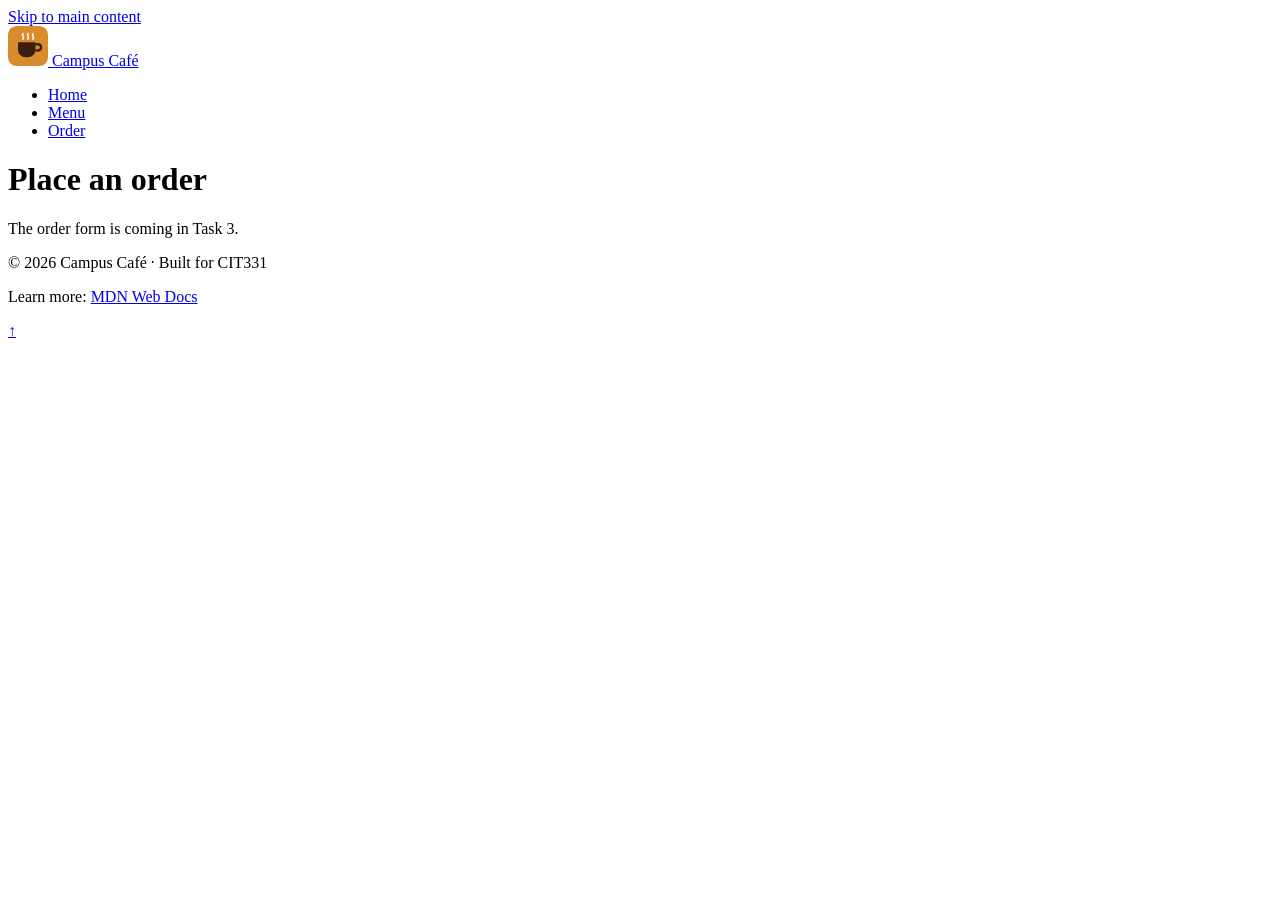
==== order.html @ 18fda2ad "Add Order page skeleton" ====
<!DOCTYPE html>
<html lang="en">

<head>
    <meta charset="UTF-8">
    <meta name="viewport" content="width=device-width, initial-scale=1.0">
    <meta name="description" content="Order ahead from Campus Café and collect at the counter.">
    <title>Campus Café | Order</title>
    <link rel="stylesheet" href="css/styles.css">
</head>

<body id="top">
    <a class="skip-link" href="#main">Skip to main content</a>

    <header class="site-header">
        <a class="brand" href="index.html">
            <img src="images/logo.svg" alt="" width="40" height="40">
            <span>Campus Café</span>
        </a>

        <nav aria-label="Main">
            <ul class="nav-list">
                <li><a href="index.html">Home</a></li>
                <li><a href="menu.html">Menu</a></li>
                <li><a href="order.html" class="active" aria-current="page">Order</a></li>
            </ul>
        </nav>
    </header>

    <main id="main">
        <h1>Place an order</h1>
        <p>The order form is coming in Task 3.</p>
    </main>

    <footer class="site-footer">
        <p>&copy; 2026 Campus Café &middot; Built for CIT331</p>
        <p>
            Learn more:
            <a href="https://developer.mozilla.org/" target="_blank" rel="noopener noreferrer">MDN Web Docs</a>
        </p>
    </footer>

    <a class="back-to-top" href="#top" aria-label="Back to top">&uarr;</a>
</body>

</html>
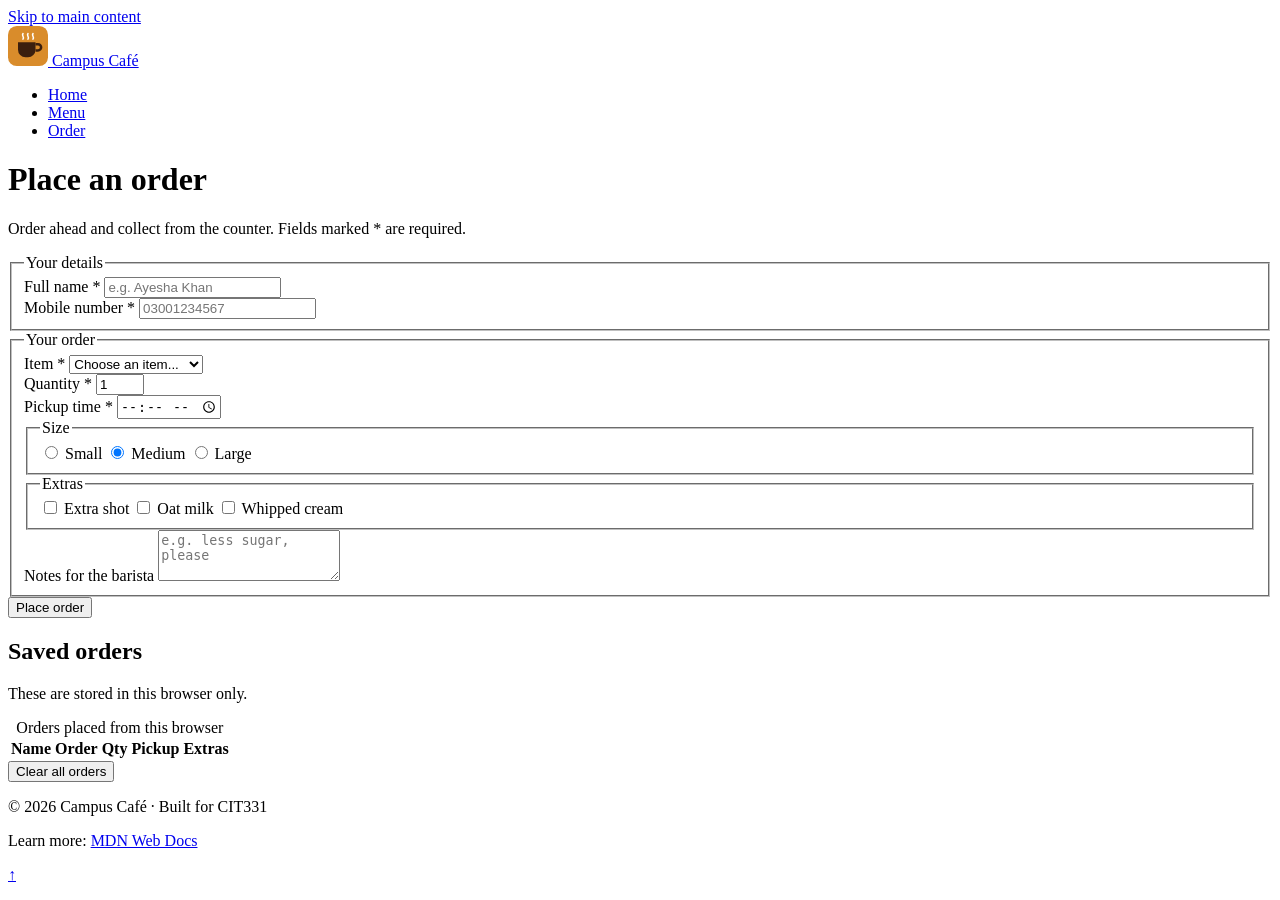
==== commit 593dea8a: "Add order form markup" ====
--- a/order.html
+++ b/order.html
@@ -7,6 +7,8 @@
     <meta name="description" content="Order ahead from Campus Café and collect at the counter.">
     <title>Campus Café | Order</title>
     <link rel="stylesheet" href="css/styles.css">
+    <script src="js/order.js" defer></script>
+
 </head>
 
 <body id="top">
@@ -27,10 +29,116 @@
         </nav>
     </header>
 
+
     <main id="main">
         <h1>Place an order</h1>
-        <p>The order form is coming in Task 3.</p>
+        <p>Order ahead and collect from the counter. Fields marked * are required.</p>
+
+        <form id="order-form" action="#" method="post">
+            <fieldset>
+                <legend>Your details</legend>
+
+                <div class="form-row">
+                    <div class="field">
+                        <label for="name">Full name *</label>
+                        <input type="text" id="name" name="name" required minlength="3" maxlength="50"
+                            placeholder="e.g. Ayesha Khan" autocomplete="name">
+                    </div>
+
+                    <div class="field">
+                        <label for="phone">Mobile number *</label>
+                        <input type="tel" id="phone" name="phone" required pattern="03[0-9]{9}"
+                            title="11 digits starting with 03, for example 03001234567" placeholder="03001234567"
+                            autocomplete="tel">
+                    </div>
+                </div>
+            </fieldset>
+
+            <fieldset>
+                <legend>Your order</legend>
+
+                <div class="form-row">
+                    <div class="field">
+                        <label for="item">Item *</label>
+                        <select id="item" name="item" required>
+                            <option value="">Choose an item...</option>
+                            <option>Espresso</option>
+                            <option>Cappuccino</option>
+                            <option>Cafe Latte</option>
+                            <option>Karak Chai</option>
+                            <option>Iced Mocha</option>
+                            <option>Cold Brew</option>
+                            <option>Mango Smoothie</option>
+                            <option>Chicken Sandwich</option>
+                            <option>Chocolate Brownie</option>
+                            <option>Cinnamon Roll</option>
+                        </select>
+                    </div>
+
+                    <div class="field">
+                        <label for="qty">Quantity *</label>
+                        <input type="number" id="qty" name="qty" required min="1" max="10" value="1">
+                    </div>
+
+                    <div class="field">
+                        <label for="pickup">Pickup time *</label>
+                        <input type="time" id="pickup" name="pickup" required min="08:00" max="18:00">
+                    </div>
+                </div>
+
+                <div class="form-row">
+                    <fieldset class="choice">
+                        <legend>Size</legend>
+                        <label><input type="radio" name="size" value="Small"> Small</label>
+                        <label><input type="radio" name="size" value="Medium" checked> Medium</label>
+                        <label><input type="radio" name="size" value="Large"> Large</label>
+                    </fieldset>
+
+                    <fieldset class="choice">
+                        <legend>Extras</legend>
+                        <label><input type="checkbox" name="extras" value="Extra shot"> Extra shot</label>
+                        <label><input type="checkbox" name="extras" value="Oat milk"> Oat milk</label>
+                        <label><input type="checkbox" name="extras" value="Whipped cream"> Whipped cream</label>
+                    </fieldset>
+                </div>
+
+                <div class="field">
+                    <label for="notes">Notes for the barista</label>
+                    <textarea id="notes" name="notes" rows="3" maxlength="200"
+                        placeholder="e.g. less sugar, please"></textarea>
+                </div>
+            </fieldset>
+
+            <button type="submit" class="btn">Place order</button>
+            <p id="message" role="status" aria-live="polite"></p>
+        </form>
+
+        <section class="saved-orders">
+            <h2>Saved orders</h2>
+            <p>These are stored in this browser only.</p>
+
+            <div class="table-wrap">
+                <table>
+                    <caption>Orders placed from this browser</caption>
+                    <thead>
+                        <tr>
+                            <th scope="col">Name</th>
+                            <th scope="col">Order</th>
+                            <th scope="col">Qty</th>
+                            <th scope="col">Pickup</th>
+                            <th scope="col">Extras</th>
+                        </tr>
+                    </thead>
+                    <tbody id="orders-body"></tbody>
+                </table>
+            </div>
+
+            <button type="button" id="clear-orders" class="btn btn-secondary">
+                Clear all orders
+            </button>
+        </section>
     </main>
+
 
     <footer class="site-footer">
         <p>&copy; 2026 Campus Café &middot; Built for CIT331</p>
